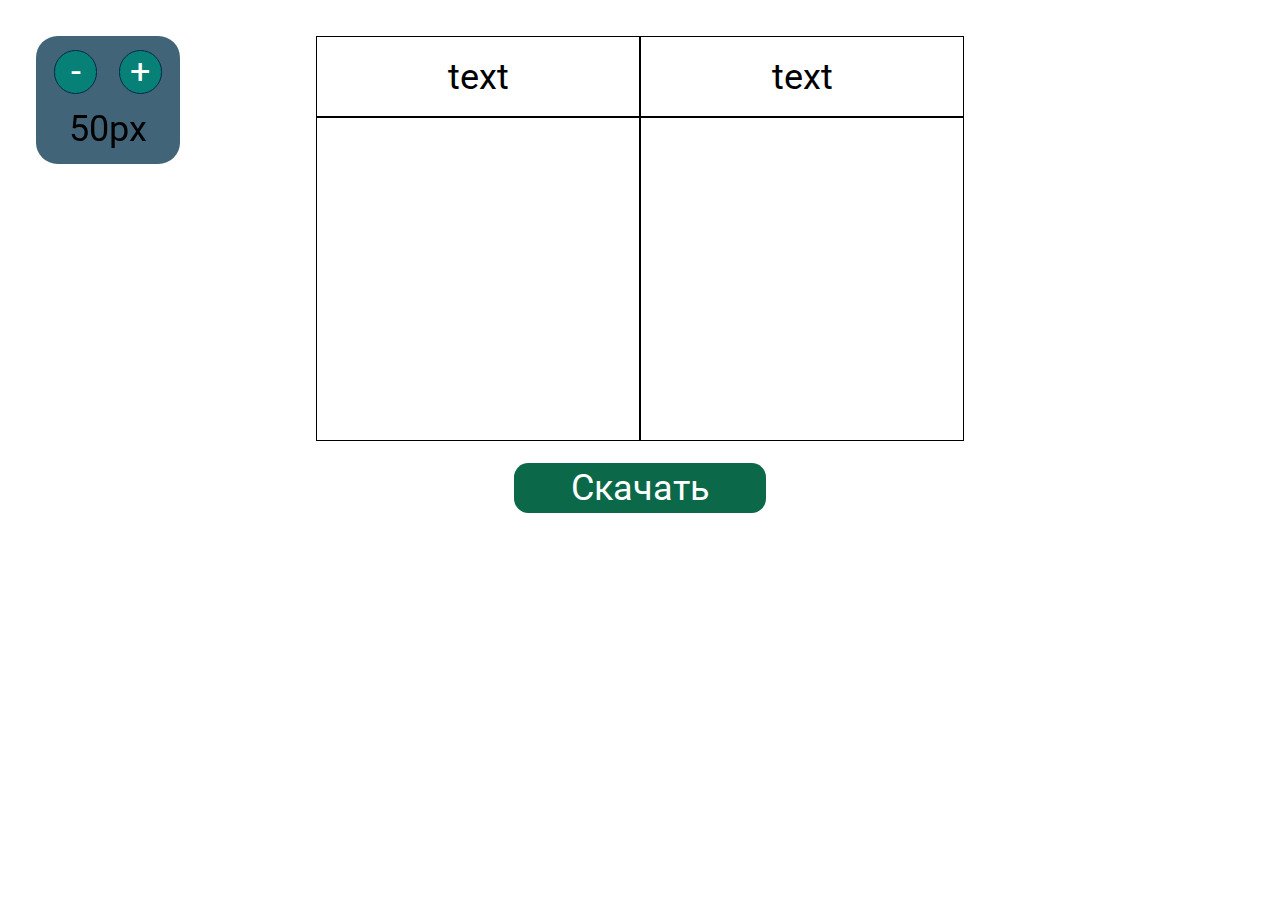
==== index.html @ 83610b2f "Rename home.html to index.html" ====
<!DOCTYPE html>
<html lang="ru">
	<head>
		<title>Шаблон</title>
		<link rel="stylesheet" href="https://cdn.jsdelivr.net/npm/swiper@8/swiper-bundle.min.css">
		<link rel="stylesheet" href="css/style.css" />
		<meta charset="UTF-8" />
		<meta name="viewport" content="width=device-width" />
	</head>
	<body>
		<div class="wrapper">
			
			<main class="main">
				<section class="meme-1" id="ebaa">
					<div class="meme-1__grid" id="memeOne">
						<div class="meme-1__grid-item">
							<div class="meme-1__textarea-container">
								<div contenteditable="true" class="pseudo-textarea">text</div>
							</div>
						</div>
						<div class="meme-1__grid-item">
							<div class="meme-1__textarea-container">
								<div contenteditable="true" class="pseudo-textarea">text</div>
							</div>
						</div>
						
						<div class="meme-1__grid-item">
							<label class="meme-1__label ibg">
								<input type="file" class="meme-1__input-img">
								<img src="" alt="" class="meme-1__img">
							</label>
						</div>
						<div class="meme-1__grid-item">
							<label class="meme-1__label ibg">
								<input type="file" class="meme-1__input-img">
								<img src="" alt="" class="meme-1__img">
							</label>
						</div>
					</div>
					<div class="meme-1__download">Скачать</div>
				</section>

			</main>
			<div class="controllers">
				<div class="controllers__btns">
					<div class="controllers__btn-minus">-</div>
					<div class="controllers__btn-plus">+</div>
				</div>
				<input type="text" value="50px" class="controllers__font-size">
			</div>

		</div>

		<script src="https://cdn.jsdelivr.net/npm/swiper@8/swiper-bundle.min.js"></script>
		<script src="js/html2canvas.min.js"></script>
		<script src="js/script.js"></script>
	</body>
</html>
---- css/style.css ----
@charset "UTF-8";
@import url("https://fonts.googleapis.com/css2?family=Roboto:ital,wght@0,100;0,300;0,400;0,500;0,700;0,900;1,100;1,300;1,400;1,500;1,700;1,900&display=swap"); /*Обнуление*/
* {
  padding: 0;
  margin: 0;
  border: 0;
}

*, *:before, *:after {
  box-sizing: border-box;
}

:focus, :active {
  outline: none;
}

a:focus, a:active {
  outline: none;
}

nav, footer, header, aside {
  display: block;
}

html, body {
  height: 100%;
  width: 100%;
  font-size: 100%;
  line-height: 1;
  font-size: 16px;
  -ms-text-size-adjust: 100%;
  -moz-text-size-adjust: 100%;
  -webkit-text-size-adjust: 100%;
}

input, button, textarea {
  font-family: inherit;
}

input::-ms-clear {
  display: none;
}

button {
  cursor: pointer;
}

button::-moz-focus-inner {
  padding: 0;
  border: 0;
}

a, a:visited {
  text-decoration: none;
}

a:hover {
  text-decoration: none;
}

ul li {
  list-style: none;
}

img {
  vertical-align: top;
}

h1, h2, h3, h4, h5, h6 {
  font-size: inherit;
  font-weight: inherit;
}

/*--------------------*/
html, body {
  font-size: 62.5%;
}

@media (max-width: 108em) {
  html {
    font-size: 9px;
  }
}
@media (max-width: 105em) {
  html {
    font-size: 8.75px;
  }
}
@media (max-width: 91.5em) {
  html {
    font-size: 7.9px;
  }
}
@media (max-width: 91em) {
  html {
    font-size: 8.4px;
  }
}
@media (max-width: 90em) {
  html {
    font-size: 7.9px;
  }
}
@media (max-width: 80em) {
  html {
    font-size: 7.2px;
  }
}
@media (max-width: 72em) {
  html {
    font-size: 6.5px;
  }
}
@media (max-width: 64em) {
  html {
    font-size: 5.5px;
  }
}
@media (max-width: 48em) {
  html {
    font-size: 10px;
    -webkit-text-size-adjust: none;
  }
}
@media (max-width: 44em) {
  html {
    font-size: 9px;
  }
}
@media (max-width: 38em) {
  html {
    font-size: 8px;
  }
}
@media (max-width: 30em) {
  html {
    font-size: 6px;
  }
}
@media (max-width: 26em) {
  html {
    font-size: 4.5px;
  }
}
@media (max-width: 21em) {
  html {
    font-size: 4.4px;
  }
}
.main {
  padding: 5rem;
  font-size: 5rem;
}

* {
  font-family: Roboto;
}

body {
  overflow-x: hidden;
}

section {
  position: relative;
}

textarea, input, button {
  font-size: inherit;
}

canvas {
  position: relative;
  top: 0%;
  left: 50%;
  transform: translate(-50%, 0);
}

.ibg {
  background-position: center;
  background-size: cover;
  background-repeat: no-repeat;
  position: relative;
}
.ibg img {
  width: 0;
  height: 0;
  position: absolute;
  top: 0;
  left: 0;
  opacity: 0;
  visibility: hidden;
}

.controllers {
  background: rgb(66, 100, 121);
  border-radius: 3rem;
  padding: 2rem 0;
  font-size: 5rem;
  position: fixed;
  width: 20rem;
  -webkit-user-select: none;
     -moz-user-select: none;
      -ms-user-select: none;
          user-select: none;
  top: 5rem;
  left: 5rem;
}
.controllers__font-size {
  text-align: center;
  width: 100%;
  background: transparent;
  display: inline-block;
}
.controllers__btns {
  display: flex;
  color: white;
  align-items: center;
  justify-content: center;
  margin-bottom: 2rem;
}
.controllers__btns > div {
  cursor: pointer;
  display: flex;
  justify-content: center;
  align-items: center;
  background: rgb(7, 129, 119);
  border: 0.2rem solid rgb(1, 41, 73);
  width: 6rem;
  height: 6rem;
  border-radius: 50%;
}
.controllers__btn-minus {
  margin-right: 3rem;
}

.meme-1 {
  -webkit-user-select: none;
     -moz-user-select: none;
      -ms-user-select: none;
          user-select: none;
  text-align: center;
}
.meme-1__grid {
  margin-bottom: 3rem;
  display: inline-grid;
  grid-template: auto 45rem/repeat(2, 45rem);
  justify-content: center;
}
.meme-1__grid-item {
  border: 1px solid #000;
  overflow: hidden;
}
.meme-1__textarea-container {
  width: 100%;
  height: 100%;
  display: flex;
  align-items: center;
}
.meme-1__textarea-container div {
  text-align: center;
  padding: 3rem;
  width: 100%;
  overflow: hidden;
}
.meme-1__label {
  width: 100%;
  height: 100%;
  display: block;
}
.meme-1__label input {
  position: absolute;
  z-index: -112123;
  width: 0;
  height: 0;
  opacity: 0;
}
.meme-1__download {
  cursor: pointer;
  background: rgb(11, 105, 74);
  color: white;
  width: 35rem;
  height: 7rem;
  margin: auto;
  border-radius: 2rem;
  display: flex;
  justify-content: center;
  align-items: center;
}
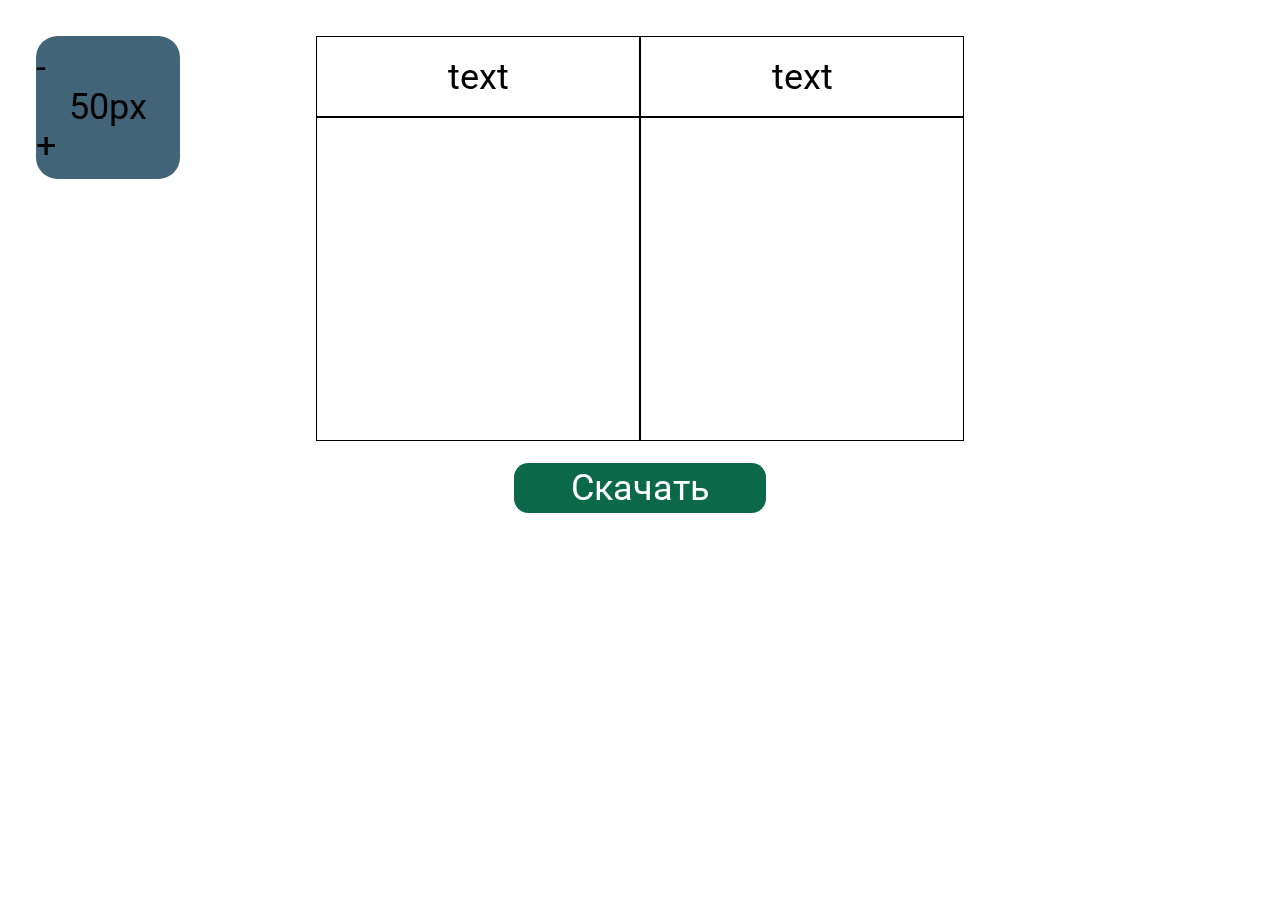
==== commit 58d1b5ed: "version 1.1" ====
--- a/index.html
+++ b/index.html
@@ -1,53 +1,58 @@
 <!DOCTYPE html>
 <html lang="ru">
 	<head>
-		<title>Шаблон</title>
+		<title>MemeLand</title>
 		<link rel="stylesheet" href="https://cdn.jsdelivr.net/npm/swiper@8/swiper-bundle.min.css">
 		<link rel="stylesheet" href="css/style.css" />
+		<link rel="icon" href="img/favicon.ico">
 		<meta charset="UTF-8" />
 		<meta name="viewport" content="width=device-width" />
 	</head>
 	<body>
 		<div class="wrapper">
+
+			<header class="header">
+				<div class="container">
+					<div class="controllers">
+						<div class="controllers__btn-minus controllers__btn">-</div>
+						<input type="text" value="50px" class="controllers__font-size">
+						<div class="controllers__btn-plus controllers__btn">+</div>
+					</div>
+				</div>
+			</header>
 			
 			<main class="main">
 				<section class="meme-1" id="ebaa">
-					<div class="meme-1__grid" id="memeOne">
-						<div class="meme-1__grid-item">
-							<div class="meme-1__textarea-container">
-								<div contenteditable="true" class="pseudo-textarea">text</div>
+					<div class="container">
+						<div class="meme-1__grid" id="memeOne">
+							<div class="meme-1__grid-item">
+								<div class="meme-1__textarea-container">
+									<div contenteditable="true" class="pseudo-textarea meme-1__textarea">text</div>
+								</div>
+							</div>
+							<div class="meme-1__grid-item">
+								<div class="meme-1__textarea-container">
+									<div contenteditable="true" class="pseudo-textarea meme-1__textarea">text</div>
+								</div>
+							</div>
+							
+							<div class="meme-1__grid-item">
+								<label class="meme-1__label ibg">
+									<input type="file" class="meme-1__input-img">
+									<img src="" alt="" class="meme-1__img">
+								</label>
+							</div>
+							<div class="meme-1__grid-item">
+								<label class="meme-1__label ibg">
+									<input type="file" class="meme-1__input-img">
+									<img src="" alt="" class="meme-1__img">
+								</label>
 							</div>
 						</div>
-						<div class="meme-1__grid-item">
-							<div class="meme-1__textarea-container">
-								<div contenteditable="true" class="pseudo-textarea">text</div>
-							</div>
-						</div>
-						
-						<div class="meme-1__grid-item">
-							<label class="meme-1__label ibg">
-								<input type="file" class="meme-1__input-img">
-								<img src="" alt="" class="meme-1__img">
-							</label>
-						</div>
-						<div class="meme-1__grid-item">
-							<label class="meme-1__label ibg">
-								<input type="file" class="meme-1__input-img">
-								<img src="" alt="" class="meme-1__img">
-							</label>
-						</div>
+						<a href="#" download="meme.png" class="meme-1__download">Скачать</a>
 					</div>
-					<div class="meme-1__download">Скачать</div>
 				</section>
-
 			</main>
-			<div class="controllers">
-				<div class="controllers__btns">
-					<div class="controllers__btn-minus">-</div>
-					<div class="controllers__btn-plus">+</div>
-				</div>
-				<input type="text" value="50px" class="controllers__font-size">
-			</div>
 
 		</div>
 
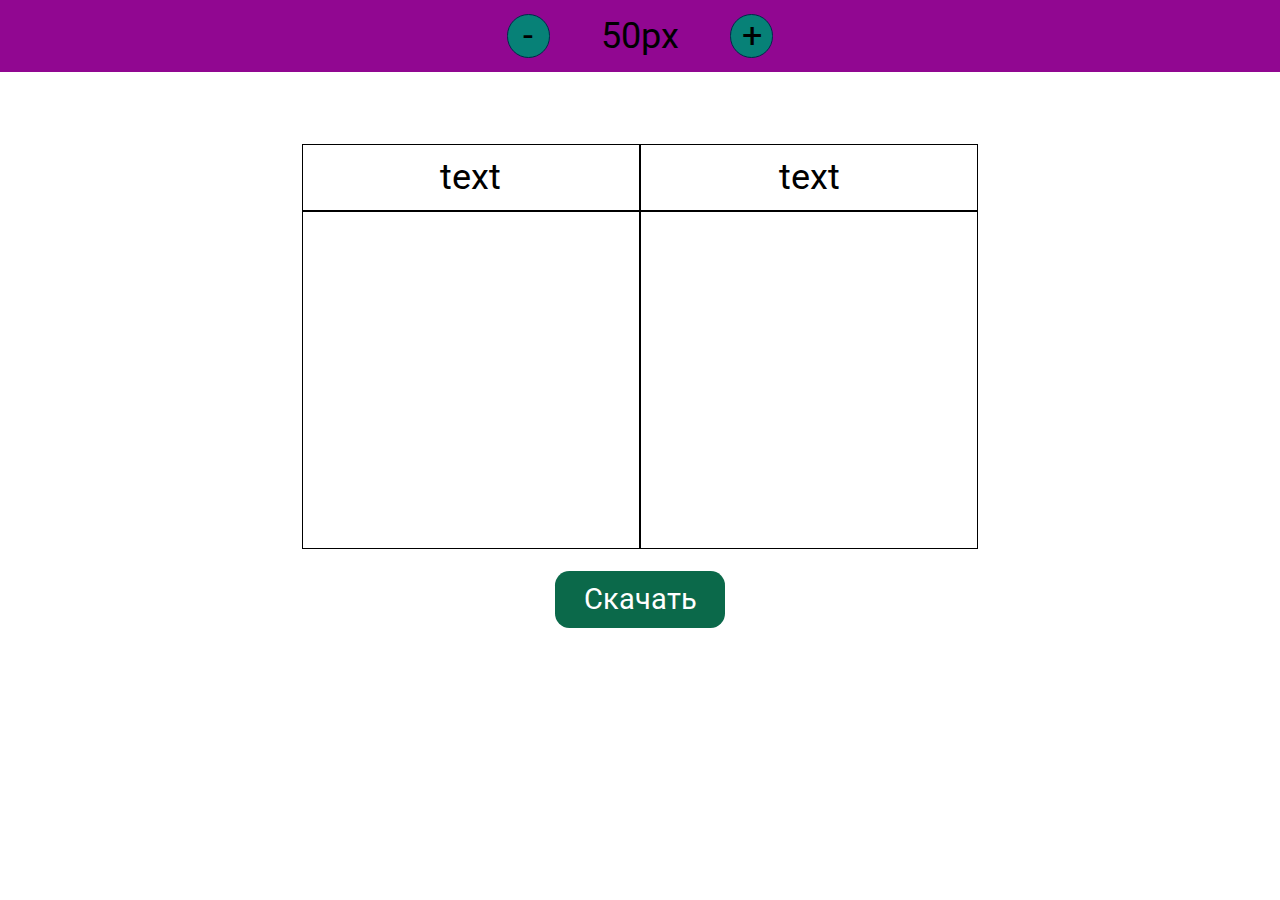
==== commit 72477f91: "commit 1" ====
--- a/index.html
+++ b/index.html
@@ -27,12 +27,12 @@
 						<div class="meme-1__grid" id="memeOne">
 							<div class="meme-1__grid-item">
 								<div class="meme-1__textarea-container">
-									<div contenteditable="true" class="pseudo-textarea meme-1__textarea">text</div>
+									<div class="pseudo-textarea meme-1__textarea">text</div>
 								</div>
 							</div>
 							<div class="meme-1__grid-item">
 								<div class="meme-1__textarea-container">
-									<div contenteditable="true" class="pseudo-textarea meme-1__textarea">text</div>
+									<div class="pseudo-textarea meme-1__textarea">text</div>
 								</div>
 							</div>
 							
--- a/css/style.css
+++ b/css/style.css
@@ -148,8 +148,10 @@
   }
 }
 .main {
-  padding: 5rem;
   font-size: 5rem;
+  max-width: 192rem;
+  margin: auto;
+  padding-top: 10rem;
 }
 
 * {
@@ -158,6 +160,10 @@
 
 body {
   overflow-x: hidden;
+}
+
+input {
+  width: 100%;
 }
 
 section {
@@ -191,46 +197,53 @@
   visibility: hidden;
 }
 
+.container {
+  max-width: 100rem;
+  padding: 0 3rem;
+  margin: auto;
+}
+
+.header {
+  position: fixed;
+  top: 0;
+  left: 0;
+  width: 100%;
+  z-index: 10;
+  background: rgb(145, 7, 145);
+}
+.header .container {
+  max-width: 192rem;
+}
+
 .controllers {
-  background: rgb(66, 100, 121);
   border-radius: 3rem;
-  padding: 2rem 0;
   font-size: 5rem;
-  position: fixed;
-  width: 20rem;
   -webkit-user-select: none;
      -moz-user-select: none;
       -ms-user-select: none;
           user-select: none;
-  top: 5rem;
-  left: 5rem;
-}
-.controllers__font-size {
-  text-align: center;
-  width: 100%;
-  background: transparent;
-  display: inline-block;
-}
-.controllers__btns {
   display: flex;
-  color: white;
   align-items: center;
   justify-content: center;
-  margin-bottom: 2rem;
-}
-.controllers__btns > div {
+  height: 10rem;
+}
+.controllers__font-size {
+  background: transparent;
+  width: 100%;
+  flex: 0 1 25rem;
+  text-align: center;
+  padding: 0 1rem;
+}
+.controllers__btn {
   cursor: pointer;
   display: flex;
   justify-content: center;
   align-items: center;
   background: rgb(7, 129, 119);
   border: 0.2rem solid rgb(1, 41, 73);
-  width: 6rem;
+  flex: 0 0 6rem;
   height: 6rem;
   border-radius: 50%;
-}
-.controllers__btn-minus {
-  margin-right: 3rem;
 }
 
 .meme-1 {
@@ -239,33 +252,41 @@
       -ms-user-select: none;
           user-select: none;
   text-align: center;
+  margin: 10rem 0 10rem;
 }
 .meme-1__grid {
   margin-bottom: 3rem;
-  display: inline-grid;
-  grid-template: auto 45rem/repeat(2, 45rem);
+  max-width: 100%;
+  display: grid;
+  grid-template: auto auto/repeat(2, 1fr);
   justify-content: center;
 }
 .meme-1__grid-item {
-  border: 1px solid #000;
+  border: 0.1rem solid #000;
   overflow: hidden;
 }
 .meme-1__textarea-container {
   width: 100%;
   height: 100%;
   display: flex;
-  align-items: center;
-}
-.meme-1__textarea-container div {
+}
+.meme-1__textarea {
+  cursor: pointer;
+  -webkit-user-select: text;
+     -moz-user-select: text;
+      -ms-user-select: text;
+          user-select: text;
   text-align: center;
-  padding: 3rem;
+  padding: 2rem;
   width: 100%;
   overflow: hidden;
+  resize: none;
 }
 .meme-1__label {
   width: 100%;
   height: 100%;
   display: block;
+  aspect-ratio: 1/1;
 }
 .meme-1__label input {
   position: absolute;
@@ -275,14 +296,12 @@
   opacity: 0;
 }
 .meme-1__download {
+  font-size: 4rem;
   cursor: pointer;
   background: rgb(11, 105, 74);
   color: white;
-  width: 35rem;
-  height: 7rem;
+  display: inline-block;
+  padding: 2rem 4rem;
   margin: auto;
   border-radius: 2rem;
-  display: flex;
-  justify-content: center;
-  align-items: center;
 }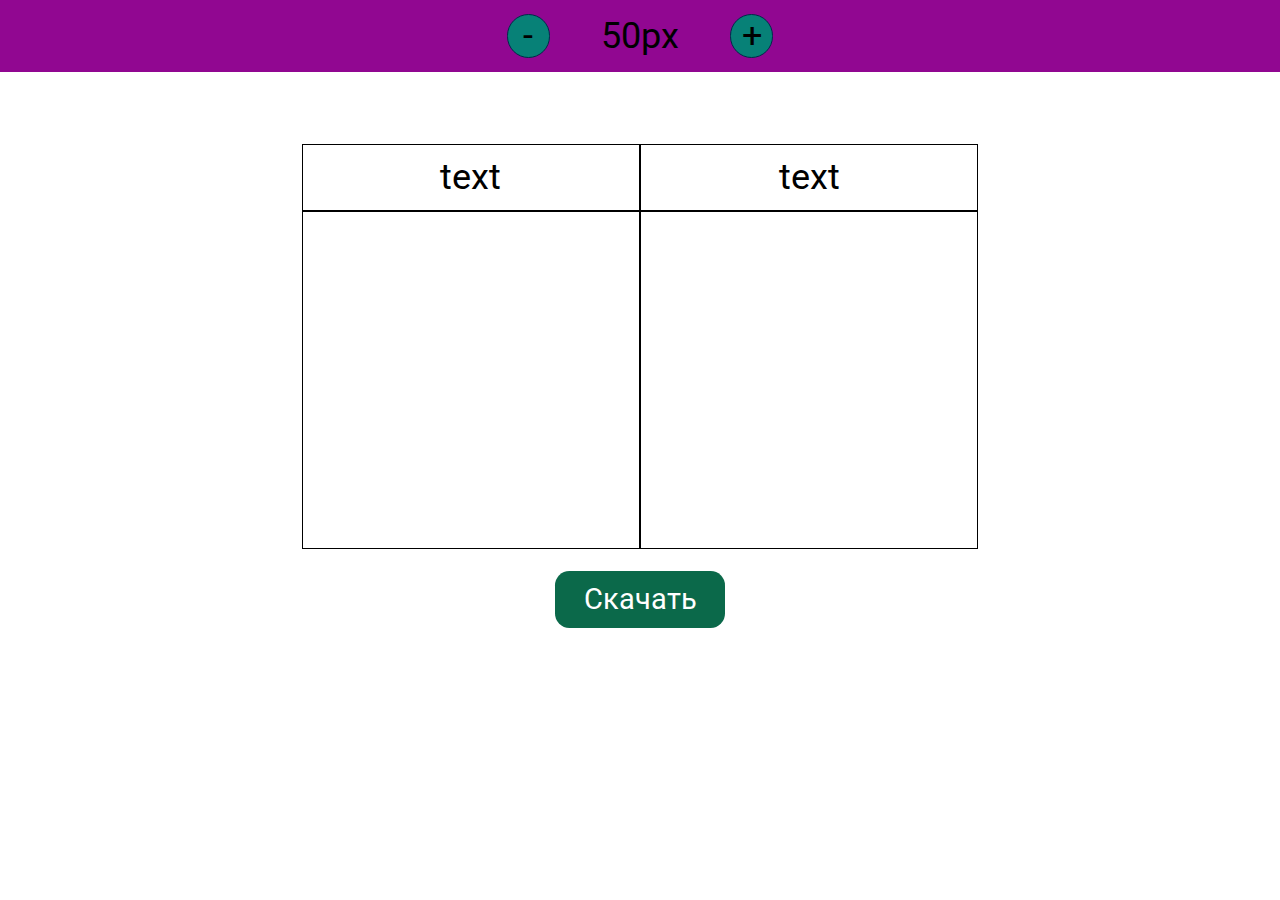
==== commit 887fc198: "commit 2" ====
--- a/index.html
+++ b/index.html
@@ -49,7 +49,7 @@
 								</label>
 							</div>
 						</div>
-						<a href="#" download="meme.png" class="meme-1__download">Скачать</a>
+						<div class="meme-1__download">Скачать</div>
 					</div>
 				</section>
 			</main>
--- a/css/style.css
+++ b/css/style.css
@@ -280,9 +280,12 @@
   padding: 2rem;
   width: 100%;
   overflow: hidden;
-  resize: none;
+  display: flex;
+  justify-content: center;
+  align-items: center;
 }
 .meme-1__label {
+  cursor: pointer;
   width: 100%;
   height: 100%;
   display: block;
